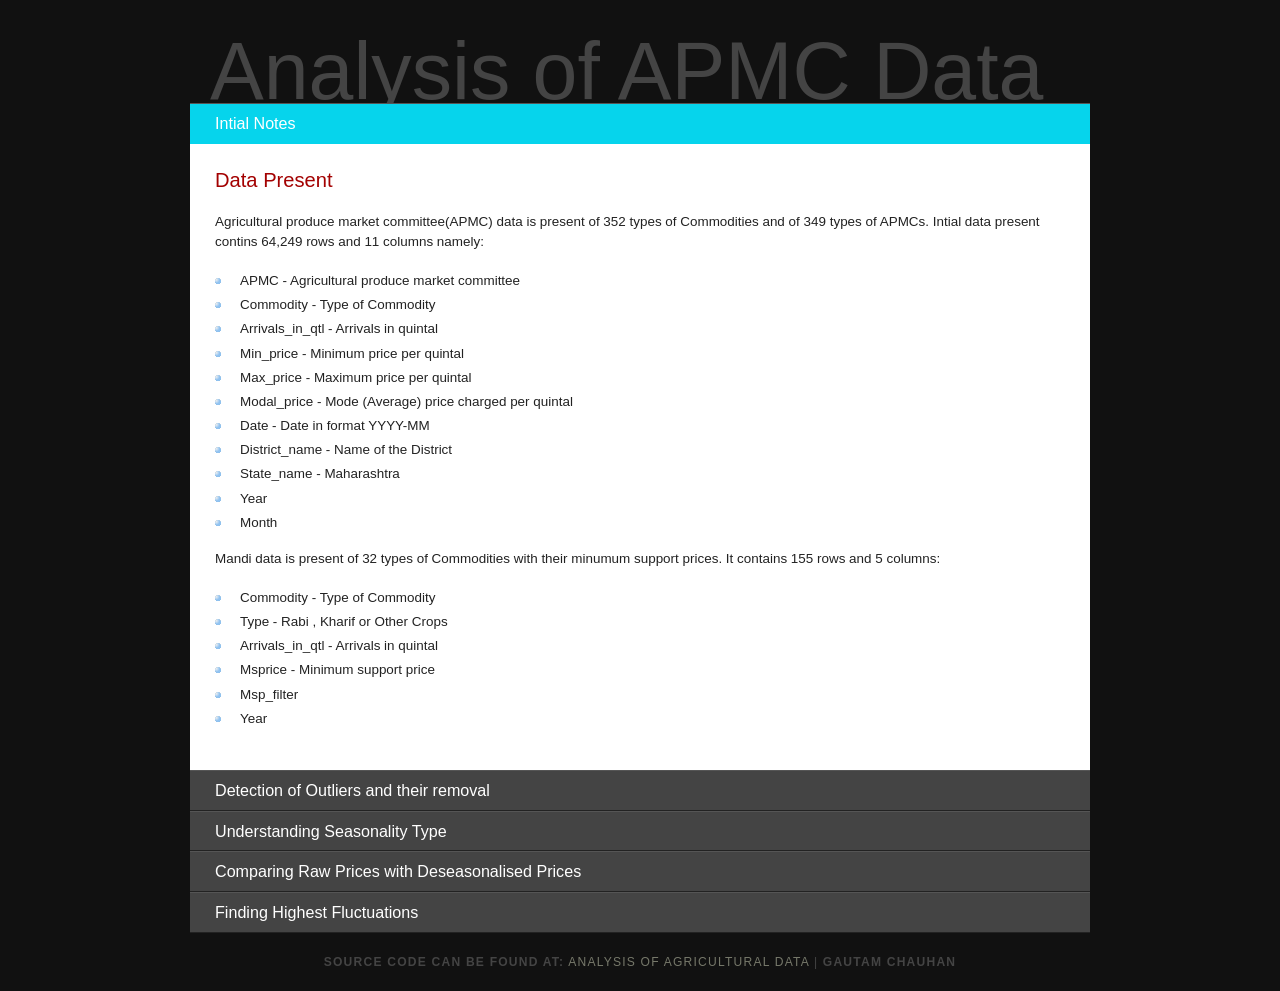
==== index.html @ d7fafd10 "updated" ====
<!DOCTYPE HTML>
<html>

<head>
  <meta http-equiv="Content-Type" content="text/html; charset=utf-8" />
  <title>Analysis of APMC Data of Maharashtra</title>
  <link rel="stylesheet" href="style/style.css" type="text/css" media="screen" />
  <script type="text/javascript" src="style/accordian.pack.js"></script>
</head>

<body onload="new Accordian('basic-accordian',5,'header_highlight');">
  <div id="logo"><h1>Analysis of APMC Data</h1></div>
  <div id="basic-accordian">
    <div id="test-header" class="accordion_headings header_highlight">Intial Notes</div>
    <div id="test-content">
      <div class="accordion_child">
        <h1>Data Present</h1>
        <p>Agricultural produce market committee(APMC) data is present of 352 types of Commodities and of 349 types of APMCs. Intial data present contins 64,249 rows and 11 columns namely:</p>
        <ul>
          <li>APMC - Agricultural produce market committee</li>
          <li>Commodity - Type of Commodity</li>
          <li>Arrivals_in_qtl - Arrivals in quintal </li>
          <li>Min_price - Minimum price per quintal</li>
          <li>Max_price - Maximum price per quintal</li>
          <li>Modal_price - Mode (Average) price charged per quintal</li>
          <li>Date - Date in format YYYY-MM</li>
          <li>District_name - Name of the District</li>
          <li>State_name - Maharashtra</li>
          <li>Year </li>
          <li>Month </li>
        </ul>
        <p>Mandi data is present of 32 types of Commodities with their minumum support prices. It contains 155 rows and 5 columns:</p>
        <ul>
          <li>Commodity - Type of Commodity</li>
          <li>Type - Rabi , Kharif or Other Crops</li>
          <li>Arrivals_in_qtl - Arrivals in quintal </li>
          <li>Msprice - Minimum support price</li>
          <li>Msp_filter</li>
          <li>Year </li>
        </ul>
      </div>
    </div>
    <div id="test1-header" class="accordion_headings">Detection of Outliers and their removal</div>
    <div id="test1-content">
      <div class="accordion_child">
        <span class="right"><img src="one.png"/></span>
        <span class="right"><img src="two.png"/></span>
        <p><b>Following Steps were carried out for preprocessing</b></p>
        <ul>
          <li>Checking for null or NAN values</li>
          <li>Converting commodity types to lowercase and removing any leading or trailing whitespaces </li>
          <li>Commodities having first n same characters were checked for any redundancy</li>
          <li>Modal prices were plotted to see it's characterstic in general</li>
          <li>Further boxplots were studied to identify outliers</li>
        </ul>
        <p><b>Outlier detection and removal</b></p>
        <ul>
          <li>Rows where Minimum Prices was less than Modal Price and Max Price was greater than Modal Price were dropped</li>
          <li>Points lying above and below thresholds defined were eliminated too by dividing the dataset into it's yearly constituents</li>
          <li>Boxplots were plotted again to check that outliers have been removed</li>
          <li>Cleaning of Mandi Data was done in a similar way</li>
        </ul>

        <!-- <h2>Example of a table</h2>
        <table style="width:100%; border-spacing:0;">
          <tr><th>Item</th><th>Description</th></tr>
          <tr><td>Item 1</td><td>Description of Item 1</td></tr>
          <tr><td>Item 2</td><td>Description of Item 2</td></tr>
        </table> -->
      </div>
    </div>
    <div id="test2-header" class="accordion_headings">Understanding Seasonality Type</div>
    <div id="test2-content">
      <div class="accordion_child">
        <h2>Following steps were carried out</h1>
        <ul>
          <li>Commodities with data present for more than 12 months atleast are retained</li>
          <li><a href="https://en.wikipedia.org/wiki/Augmented_Dickey–Fuller_test">Augmented Dickey Fuller Test</a> is applied as a unit root test to divide time series of data into stationary and non-stationary time series</li>
          <li>Further <a href='https://www.google.com/url?sa=t&rct=j&q=&esrc=s&source=web&cd=12&cad=rja&uact=8&ved=2ahUKEwjUlKfs9f7eAhXLfCsKHaRJAt4QFjALegQIABAB&url=https%3A%2F%2Fen.wikipedia.org%2Fwiki%2FDecomposition_of_time_series&usg=AOvVaw0ch9LMOk7kKT4xfc6SlgPo'>seasonal decomposition</a> of stationary data is done and their prices are detrended to confirm that seasonality is not present</li>
          <li>Seasonal Decomposition of non-stationary data as well as their autocorrelation plots were studied to identify further steps</li>
          <li>Seasonality is detected depending upon the detrended and deseasonalised prices</li>
          <li>Prices are further deseasonalised depending on the type of time series i.e Additive or Multiplicative</li>
        </ul>
      <h2>Modal price vs detrended prices of Commodity Onion and in APMC Lonand</h>
      <script src="https://cdn.plot.ly/plotly-latest.min.js"></script>
      <div><div id="40672348-d471-4125-bacc-3455760dd432" style="height: 100%; width: 100%;" class="plotly-graph-div"></div><script type="text/javascript">window.PLOTLYENV=window.PLOTLYENV || {};window.PLOTLYENV.BASE_URL="https://plot.ly";Plotly.newPlot("40672348-d471-4125-bacc-3455760dd432", [{"line": {"color": "rgb(205, 12, 24)", "dash": "dashdot", "width": 4}, "name": "Modal Price", "x": ["2014-09-01", "2014-10-01", "2014-11-01", "2014-12-01", "2015-01-01", "2015-02-01", "2015-03-01", "2015-04-01", "2015-05-01", "2015-06-01", "2015-07-01", "2015-08-01", "2015-09-01", "2015-10-01", "2015-11-01", "2015-12-01", "2016-01-01", "2016-02-01", "2016-03-01", "2016-04-01", "2016-05-01", "2016-06-01", "2016-07-01", "2016-08-01", "2016-09-01", "2016-10-01", "2016-11-01"], "y": [1650, 1560, 1550, 1563, 1580, 1196, 1538, 1525, 1775, 1588, 1488, 1625, 1563, 1558, 1569, 1619, 1575, 1575, 1600, 1685, 1683, 1617, 1719, 1675, 1600, 1594, 1588], "type": "scatter", "uid": "65892d73-ab1f-47da-989d-45219f6968d1"}, {"line": {"color": "rgb(22, 96, 167)", "dash": "dashdot", "width": 4}, "name": "Detrended values", "x": ["2014-09-01", "2014-10-01", "2014-11-01", "2014-12-01", "2015-01-01", "2015-02-01", "2015-03-01", "2015-04-01", "2015-05-01", "2015-06-01", "2015-07-01", "2015-08-01", "2015-09-01", "2015-10-01", "2015-11-01", "2015-12-01", "2016-01-01", "2016-02-01", "2016-03-01", "2016-04-01", "2016-05-01", "2016-06-01", "2016-07-01", "2016-08-01", "2016-09-01", "2016-10-01", "2016-11-01"], "y": [1536.6683479732271, 1539.0680645611073, 1541.538613431504, 1544.1639093265833, 1547.0331553551164, 1550.247327182545, 1553.9280047522132, 1557.975363427975, 1562.279623570715, 1566.7103959391757, 1571.2702415273675, 1575.9750273318393, 1580.7885764481853, 1585.7053525799183, 1590.7087015702703, 1595.764653417111, 1600.8256701798289, 1605.8587360094248, 1610.8146940130378, 1615.6251005878012, 1620.2147529470888, 1624.551807616408, 1628.6436619006738, 1632.4929932250402, 1636.1589517259742, 1639.7272544191771, 1643.261018975521], "type": "scatter", "uid": "11149425-ba8b-4e61-b403-16c2a9ab28f0"}], {}, {"showLink": true, "linkText": "Export to plot.ly", "plotlyServerURL": "https://plot.ly"})</script><script type="text/javascript">window.addEventListener("resize", function(){Plotly.Plots.resize(document.getElementById("40672348-d471-4125-bacc-3455760dd432"));});
      </script></div>
    </div>
    </div>
    <div id="test3-header" class="accordion_headings">Comparing Raw Prices with Deseasonalised Prices</div>
    <div id="test3-content">
      <div class="accordion_child">
        <p>A function is created which takes a value of APMC and Commodity which is part of non-stationary time series data</p>
        <p>Following is an example of the output of the function</p>
        <h1>Raw price vs Deseasonalised price for Commodity Maize in APMC Malegaon</h>
        <div><div id="63bd1110-1999-4b91-aa67-40720195f8ef" style="height: 100%; width: 100%;" class="plotly-graph-div"></div><script type="text/javascript">window.PLOTLYENV=window.PLOTLYENV || {};window.PLOTLYENV.BASE_URL="https://plot.ly";Plotly.newPlot("63bd1110-1999-4b91-aa67-40720195f8ef", [{"line": {"color": "#17BECF"}, "name": "Deseasonalised Prices", "opacity": 0.8, "x": ["2014-11-01", "2014-12-01", "2014-12-01", "2015-01-01", "2015-02-01", "2015-03-01", "2015-04-01", "2015-05-01", "2015-06-01", "2015-07-01", "2015-08-01", "2015-09-01", "2015-10-01", "2015-11-01", "2015-12-01", "2015-12-01", "2016-01-01", "2016-02-01", "2016-03-01", "2016-06-01", "2016-07-01", "2016-08-01", "2016-09-01"], "y": [988.3182341469037, 1313.8229466266032, 1313.8229466266032, 1144.2636642803834, 1234.509082965275, 1272.1429577993476, 1151.3559203461157, 1158.2059543586474, 1259.9192184637027, 1289.3751731639607, 1352.3266927393202, 1431.076488747529, 1190.0413458430264, 1396.823104260957, 1313.8229466266032, 1313.8229466266032, 1439.0435116493945, 1544.7244871752453, 1495.1480978119823, 1577.7144748625399, 1744.7780155084695, 1751.1818380999698, 1700.9210224600047], "type": "scatter", "uid": "7efaa863-585c-47c3-a598-9abf257450e9"}, {"line": {"color": "#7F7F7F"}, "name": "Minimum Support Price", "opacity": 0.8, "x": [2012, 2013, 2014, 2015, 2016], "y": [1175.0, 1310.0, 1310.0, 1325.0, 1365.0], "type": "scatter", "uid": "9153f58c-f23a-479f-9c86-02f095641888"}], {}, {"showLink": true, "linkText": "Export to plot.ly", "plotlyServerURL": "https://plot.ly"})</script><script type="text/javascript">window.addEventListener("resize", function(){Plotly.Plots.resize(document.getElementById("63bd1110-1999-4b91-aa67-40720195f8ef"));});
        </script></div>
      </div>
    </div>
    <div id="test4-header" class="accordion_headings">Finding Highest Fluctuations</div>
    <div id="test4-content">
      <div class="accordion_child">
        <p> Method for finding highest fluctuations include finding the difference between minimum support price and detrended or deseasonalised prices but since not enough data in terms of minimum support price over the years is present, fluctuations in prices are found by simply carriying out differencing between maximum price per quintal and minmum price per quintal since this provides us with a better estimate.</p>
        <p> Fluctuations are found out</p>
        <ul>
            <li>Yearly</li>
            <li>Seasonally depending on type of crop</li>
        </ul>
        <p>5 dataframes were made which can be concatenated or used to flag set, distinguish and further study about the Commodity type and the Apmc</p>
        <ul>
            <li>highest_14 - Contains Apmc and Commodity combinations which have the highest fluctuations in prices in 2014</li>
            <li>highest_15 - Contains Apmc and Commodity combinations which have the highest fluctuations in prices in 2015</li>
            <li>highest_16 - Contains Apmc and Commodity combinations which have the highest fluctuations in prices in 2016</li>
            <li>rabi - Contains Commodities which belong to type Rabi</li>
            <li>kharif - Contains Commodities which belong to type Kharif</li>
        </ul>
        <h2> Following is a graph which contains the 4 Commodity Type and APMC which have shown highest fluctuations in prices for 3 years i.e 2014,2015,2016 consistently</h>
          <div><div id="cefdc085-873c-464a-91c0-e99901e788b0" style="height: 100%; width: 100%;" class="plotly-graph-div"></div><script type="text/javascript">window.PLOTLYENV=window.PLOTLYENV || {};window.PLOTLYENV.BASE_URL="https://plot.ly";Plotly.newPlot("cefdc085-873c-464a-91c0-e99901e788b0", [{"line": {"color": "#17BECF"}, "name": "pomegranate_pimpalgaon basawant", "opacity": 0.8, "x": ["2014-09-01", "2014-10-01", "2014-11-01", "2014-12-01", "2015-01-01", "2015-02-01", "2015-03-01", "2015-04-01", "2015-05-01", "2015-06-01", "2015-07-01", "2015-08-01", "2015-09-01", "2015-10-01", "2015-11-01", "2015-12-01", "2016-01-01", "2016-02-01", "2016-03-01", "2016-04-01", "2016-05-01", "2016-06-01", "2016-07-01", "2016-08-01", "2016-09-01", "2016-10-01", "2016-11-01"], "y": [7288, 8259, 8310, 6404, 4762, 5540, 6018, 7577, 7061, 5092, 7184, 7679, 9912, 11612, 8738, 6063, 6732, 6240, 6048, 5693, 6112, 6198, 7589, 10048, 12786, 11484, 8062], "type": "scatter", "uid": "fce90925-3917-47e9-a85d-4a37c30bfe60"}, {"line": {"color": "#7F7F7F"}, "name": "pomegranate_indapur", "opacity": 0.8, "x": ["2014-09-01", "2014-10-01", "2014-11-01", "2014-12-01", "2015-01-01", "2015-02-01", "2015-03-01", "2015-04-01", "2015-05-01", "2015-06-01", "2015-07-01", "2015-08-01", "2015-09-01", "2015-10-01", "2015-11-01", "2015-12-01", "2016-01-01", "2016-02-01", "2016-03-01", "2016-04-01", "2016-05-01", "2016-06-01", "2016-07-01", "2016-08-01", "2016-09-01", "2016-10-01", "2016-11-01"], "y": [6200, 8000, 10537, 10422, 8946, 10242, 11292, 10383, 7500, 7800, 6800, 7869, 10646, 11091, 8950, 10093, 9925, 10215, 9200, 7930, 9409, 9554, 9500, 11464, 17675, 13860, 14700], "type": "scatter", "uid": "d65ea489-5cca-45be-95e9-0ba32cbdf163"}, {"line": {"color": "#00FF00"}, "name": "chillies(red)_mumbai", "opacity": 0.8, "x": ["2014-09-01", "2014-10-01", "2014-11-01", "2014-12-01", "2015-01-01", "2015-02-01", "2015-03-01", "2015-04-01", "2015-05-01", "2015-06-01", "2015-07-01", "2015-08-01", "2015-09-01", "2015-10-01", "2015-11-01", "2015-12-01", "2016-01-01", "2016-02-01", "2016-03-01", "2016-04-01", "2016-05-01", "2016-06-01", "2016-07-01", "2016-08-01", "2016-09-01", "2016-10-01", "2016-11-01"], "y": [3930, 5556, 3762, 3489, 2062, 4473, 7524, 8333, 7748, 5628, 6272, 6875, 6045, 5545, 6636, 7000, 7913, 8566, 9000, 7059, 7000, 6714, 6000, 7392, 8000, 5000, 5000], "type": "scatter", "uid": "28caf259-8727-4526-8059-b61b635e54e2"}, {"line": {"color": "#008080"}, "name": "pomegranate_solapur", "opacity": 0.8, "x": ["2014-09-01", "2014-10-01", "2014-11-01", "2014-12-01", "2015-01-01", "2015-02-01", "2015-03-01", "2015-04-01", "2015-05-01", "2015-06-01", "2015-07-01", "2015-08-01", "2015-09-01", "2015-10-01", "2015-11-01", "2015-12-01", "2016-01-01", "2016-02-01", "2016-03-01", "2016-04-01", "2016-05-01", "2016-06-01", "2016-07-01", "2016-08-01", "2016-09-01", "2016-10-01", "2016-11-01"], "y": [7662, 9900, 10373, 10374, 8706, 8837, 11246, 11052, 8615, 7800, 7012, 8044, 12564, 13213, 9930, 7951, 8712, 8437, 7882, 7104, 7920, 8286, 8500, 12456, 14157, 12078, 8705], "type": "scatter", "uid": "f06b8744-7627-486e-a109-4364aaec4798"}], {}, {"showLink": true, "linkText": "Export to plot.ly", "plotlyServerURL": "https://plot.ly"})</script><script type="text/javascript">window.addEventListener("resize", function(){Plotly.Plots.resize(document.getElementById("cefdc085-873c-464a-91c0-e99901e788b0"));});
          </script></div>
      </div>
    </div>
  </div>
  <div id="footer">
    <p><b>Source Code can be found at:</b> <a href="https://github.com/gautamchauhan21/Analysis-of-Agricultural-data">Analysis of Agricultural data</a> | <b>Gautam Chauhan</b></p>
  </div>
</body>
</html>
---- style/style.css ----
html
{ }

*
{ margin: 0;
  padding: 0;}

body
{ font-family: "trebuchet ms", arial, sans-serif;
  font-size: .84em;
  color: #222;
  line-height: 1.4em;
  background: #111;
  width: 900px;
  margin: 10px auto 0px auto;}
  
h1, h2, h3, h4, h5, h6 
{ color: #362C20;
  letter-spacing: 0em;
  padding: 0 0 5px 0;}

h1, h2, h3
{ font: normal 150% 'lucida sans', arial;
  margin: 0 0 15px 0;
  padding: 0 0 5px 0;
  color: #A30101;}

h2
{ font-size: 140%;
  padding: 9px 0 5px 0;
  color: #009FBC;}

h3
{ font-size: 140%;
  padding: 5px 0 0 0;}

h4, h6
{ color: #009FBC;
  padding: 0 0 5px 0;
  font: normal 110% arial;
  text-transform: uppercase;}

h5, h6
{ color: #888;
  font: normal 95% arial;
  letter-spacing: normal;
  padding: 0 0 15px 0;}

a, a:hover
{ outline: none;
  text-decoration: underline;
  color: #AEB002;}

a:hover
{ text-decoration: none;}

p
{ line-height: 1.5em;
  padding-bottom: 17px;}

blockquote
{ margin: 20px 0; 
  padding: 10px 20px 0 20px;
  border: 1px solid #E5E5DB;
  background: #FFF;}

ul
{ margin: 2px 0 12px 0;}

ul li
{ list-style-type: none;
  background: url(bullet.png) no-repeat;
  margin: 0 0 0 0; 
  padding: 0 0 4px 25px;
  line-height: 1.5em;}

ol
{ margin: 8px 0 22px 0;}

ol li
{ margin: 0 0 11px 20px;}

.left
{ float: left;
  width: auto;
  margin-right: 10px;}

.right
{ float: right; 
  width: auto;
  margin-left: 10px;}

.center
{ display: block;
  text-align: center;
  margin: 20px auto;}

#basic-accordian
{ padding: 0px;
  background: #FFF;}

.accordion_headings
{ padding: 10px 25px 10px 25px;
  background: #444;
  color: #FFF;
  border-top: 1px solid #555;
  border-bottom: 1px solid #222;
  cursor: pointer;
  font-size: 120%;
  position: relative;
  z-index: 20;}

.accordion_headings:hover
{ background: #06D4EC;
  border-bottom: 1px solid #06D4EC;}

.accordion_child
{ padding: 25px;
  background: #FFF;}

.header_highlight
{ background: #06D4EC;
  border-bottom: 1px solid #06D4EC;}

#logo
{ width: 100%;
  height: 78px;
  background: transparent;
  color: #444;
  position: relative;
  z-index: 10;
  padding-top: 15px;}

#logo h1
{ font: normal 600% 'century gothic', arial;
  padding: 0 0 0 20px;
  margin: 0;
  color: #444;}

#footer p
{ letter-spacing: 0.1em;
  text-transform: uppercase;
  text-align: center;
  padding: 20px;
  color: #444;
  font-size: 90%;}

#footer a, #footer a:hover
{ color: #76786A;
  text-decoration: none;}

#footer a:hover
{ color: #FFF;}

.search
{ color: #5D5D5D; 
  border: 1px solid #BBB; 
  width: 134px; 
  padding: 4px; 
  font: 100% arial, sans-serif;}

.form_settings
{ margin: 15px 0 0 0;}

.form_settings p
{ padding: 0 0 4px 0;}

.form_settings span
{ float: left; 
  width: 200px; 
  text-align: left;}
  
.form_settings input, .form_settings textarea
{ padding: 5px; 
  width: 299px; 
  font: 100% arial; 
  border: 1px solid #E5E5DB; 
  background: #FFF; 
  color: #47433F;}
  
.form_settings .submit
{ font: 100% arial; 
  border: 0; 
  width: 99px; 
  margin: 0 0 0 212px; 
  height: 33px;
  padding: 2px 0 3px 0;
  cursor: pointer; 
  background: #3B3B3B; 
  color: #FFF;}

.form_settings textarea, .form_settings select
{ font: 100% arial; 
  width: 299px;}

.form_settings select
{ width: 310px;}

.form_settings .checkbox
{ margin: 4px 0; 
  padding: 0; 
  width: 14px;
  border: 0;
  background: none;}

.separator
{ width: 100%;
  height: 0;
  border-top: 1px solid #D9D5CF;
  border-bottom: 1px solid #FFF;
  margin: 0 0 20px 0;}
  
table
{ margin: 10px 0 30px 0;}

table tr th, table tr td
{ background: #3B3B3B;
  color: #FFF;
  padding: 7px 4px;
  text-align: left;}
  
table tr td
{ background: #E5E5DB;
  color: #47433F;
  border-top: 1px solid #FFF;}
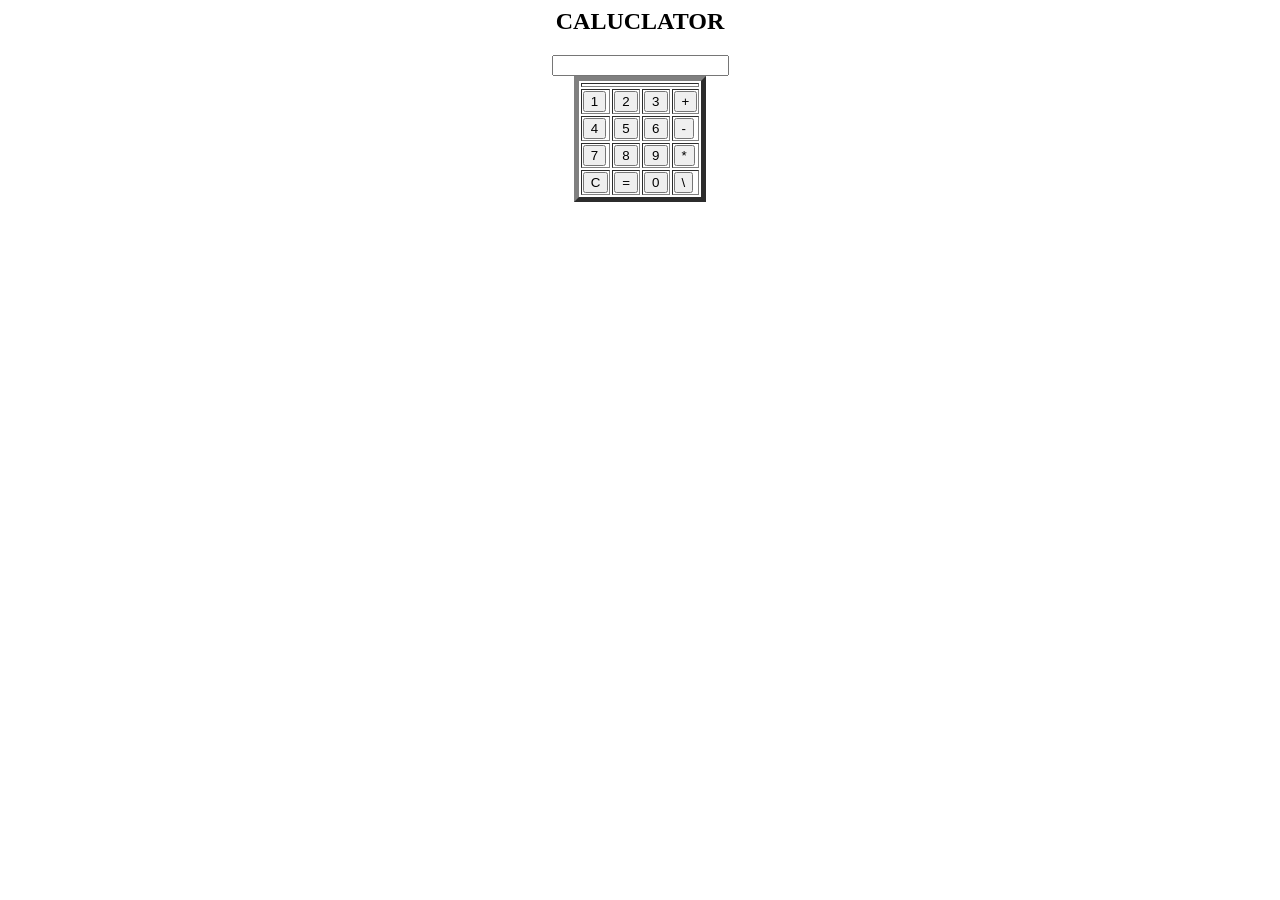
==== commit a922fcec: "updated" ====
--- a/index.html
+++ b/index.html
@@ -1,127 +1,42 @@
-<!DOCTYPE HTML>
 <html>
+<head>
+	<title>page</title>
+</head>
+<body>
+	<center> <h2>CALUCLATOR</h2> </center>
+	<center>
+	<form name="cal">
+	<input type="textbox" name="val"/><br>
+	
+	<table border=5>
+		<tr><td colspan=4></td></tr>
+		<td><input type="button" value="1"  onclick='cal.val.value+=1'/></td>
+		<td><input type="button" value="2" onclick='cal.val.value+=2'/></td>
+		<td><input type="button" value="3"  onclick='cal.val.value+=3'/></td>
+		<td><input type="button" value="+" onclick='cal.val.value+="+"'/></td>
+		</tr>
 
-<head>
-  <meta http-equiv="Content-Type" content="text/html; charset=utf-8" />
-  <title>Analysis of APMC Data of Maharashtra</title>
-  <link rel="stylesheet" href="style/style.css" type="text/css" media="screen" />
-  <script type="text/javascript" src="style/accordian.pack.js"></script>
-</head>
-
-<body onload="new Accordian('basic-accordian',5,'header_highlight');">
-  <div id="logo"><h1>Analysis of APMC Data</h1></div>
-  <div id="basic-accordian">
-    <div id="test-header" class="accordion_headings header_highlight">Intial Notes</div>
-    <div id="test-content">
-      <div class="accordion_child">
-        <h1>Data Present</h1>
-        <p>Agricultural produce market committee(APMC) data is present of 352 types of Commodities and of 349 types of APMCs. Intial data present contins 64,249 rows and 11 columns namely:</p>
-        <ul>
-          <li>APMC - Agricultural produce market committee</li>
-          <li>Commodity - Type of Commodity</li>
-          <li>Arrivals_in_qtl - Arrivals in quintal </li>
-          <li>Min_price - Minimum price per quintal</li>
-          <li>Max_price - Maximum price per quintal</li>
-          <li>Modal_price - Mode (Average) price charged per quintal</li>
-          <li>Date - Date in format YYYY-MM</li>
-          <li>District_name - Name of the District</li>
-          <li>State_name - Maharashtra</li>
-          <li>Year </li>
-          <li>Month </li>
-        </ul>
-        <p>Mandi data is present of 32 types of Commodities with their minumum support prices. It contains 155 rows and 5 columns:</p>
-        <ul>
-          <li>Commodity - Type of Commodity</li>
-          <li>Type - Rabi , Kharif or Other Crops</li>
-          <li>Arrivals_in_qtl - Arrivals in quintal </li>
-          <li>Msprice - Minimum support price</li>
-          <li>Msp_filter</li>
-          <li>Year </li>
-        </ul>
-      </div>
-    </div>
-    <div id="test1-header" class="accordion_headings">Detection of Outliers and their removal</div>
-    <div id="test1-content">
-      <div class="accordion_child">
-        <span class="right"><img src="one.png"/></span>
-        <span class="right"><img src="two.png"/></span>
-        <p><b>Following Steps were carried out for preprocessing</b></p>
-        <ul>
-          <li>Checking for null or NAN values</li>
-          <li>Converting commodity types to lowercase and removing any leading or trailing whitespaces </li>
-          <li>Commodities having first n same characters were checked for any redundancy</li>
-          <li>Modal prices were plotted to see it's characterstic in general</li>
-          <li>Further boxplots were studied to identify outliers</li>
-        </ul>
-        <p><b>Outlier detection and removal</b></p>
-        <ul>
-          <li>Rows where Minimum Prices was less than Modal Price and Max Price was greater than Modal Price were dropped</li>
-          <li>Points lying above and below thresholds defined were eliminated too by dividing the dataset into it's yearly constituents</li>
-          <li>Boxplots were plotted again to check that outliers have been removed</li>
-          <li>Cleaning of Mandi Data was done in a similar way</li>
-        </ul>
-
-        <!-- <h2>Example of a table</h2>
-        <table style="width:100%; border-spacing:0;">
-          <tr><th>Item</th><th>Description</th></tr>
-          <tr><td>Item 1</td><td>Description of Item 1</td></tr>
-          <tr><td>Item 2</td><td>Description of Item 2</td></tr>
-        </table> -->
-      </div>
-    </div>
-    <div id="test2-header" class="accordion_headings">Understanding Seasonality Type</div>
-    <div id="test2-content">
-      <div class="accordion_child">
-        <h2>Following steps were carried out</h1>
-        <ul>
-          <li>Commodities with data present for more than 12 months atleast are retained</li>
-          <li><a href="https://en.wikipedia.org/wiki/Augmented_Dickey–Fuller_test">Augmented Dickey Fuller Test</a> is applied as a unit root test to divide time series of data into stationary and non-stationary time series</li>
-          <li>Further <a href='https://www.google.com/url?sa=t&rct=j&q=&esrc=s&source=web&cd=12&cad=rja&uact=8&ved=2ahUKEwjUlKfs9f7eAhXLfCsKHaRJAt4QFjALegQIABAB&url=https%3A%2F%2Fen.wikipedia.org%2Fwiki%2FDecomposition_of_time_series&usg=AOvVaw0ch9LMOk7kKT4xfc6SlgPo'>seasonal decomposition</a> of stationary data is done and their prices are detrended to confirm that seasonality is not present</li>
-          <li>Seasonal Decomposition of non-stationary data as well as their autocorrelation plots were studied to identify further steps</li>
-          <li>Seasonality is detected depending upon the detrended and deseasonalised prices</li>
-          <li>Prices are further deseasonalised depending on the type of time series i.e Additive or Multiplicative</li>
-        </ul>
-      <h2>Modal price vs detrended prices of Commodity Onion and in APMC Lonand</h>
-      <script src="https://cdn.plot.ly/plotly-latest.min.js"></script>
-      <div><div id="40672348-d471-4125-bacc-3455760dd432" style="height: 100%; width: 100%;" class="plotly-graph-div"></div><script type="text/javascript">window.PLOTLYENV=window.PLOTLYENV || {};window.PLOTLYENV.BASE_URL="https://plot.ly";Plotly.newPlot("40672348-d471-4125-bacc-3455760dd432", [{"line": {"color": "rgb(205, 12, 24)", "dash": "dashdot", "width": 4}, "name": "Modal Price", "x": ["2014-09-01", "2014-10-01", "2014-11-01", "2014-12-01", "2015-01-01", "2015-02-01", "2015-03-01", "2015-04-01", "2015-05-01", "2015-06-01", "2015-07-01", "2015-08-01", "2015-09-01", "2015-10-01", "2015-11-01", "2015-12-01", "2016-01-01", "2016-02-01", "2016-03-01", "2016-04-01", "2016-05-01", "2016-06-01", "2016-07-01", "2016-08-01", "2016-09-01", "2016-10-01", "2016-11-01"], "y": [1650, 1560, 1550, 1563, 1580, 1196, 1538, 1525, 1775, 1588, 1488, 1625, 1563, 1558, 1569, 1619, 1575, 1575, 1600, 1685, 1683, 1617, 1719, 1675, 1600, 1594, 1588], "type": "scatter", "uid": "65892d73-ab1f-47da-989d-45219f6968d1"}, {"line": {"color": "rgb(22, 96, 167)", "dash": "dashdot", "width": 4}, "name": "Detrended values", "x": ["2014-09-01", "2014-10-01", "2014-11-01", "2014-12-01", "2015-01-01", "2015-02-01", "2015-03-01", "2015-04-01", "2015-05-01", "2015-06-01", "2015-07-01", "2015-08-01", "2015-09-01", "2015-10-01", "2015-11-01", "2015-12-01", "2016-01-01", "2016-02-01", "2016-03-01", "2016-04-01", "2016-05-01", "2016-06-01", "2016-07-01", "2016-08-01", "2016-09-01", "2016-10-01", "2016-11-01"], "y": [1536.6683479732271, 1539.0680645611073, 1541.538613431504, 1544.1639093265833, 1547.0331553551164, 1550.247327182545, 1553.9280047522132, 1557.975363427975, 1562.279623570715, 1566.7103959391757, 1571.2702415273675, 1575.9750273318393, 1580.7885764481853, 1585.7053525799183, 1590.7087015702703, 1595.764653417111, 1600.8256701798289, 1605.8587360094248, 1610.8146940130378, 1615.6251005878012, 1620.2147529470888, 1624.551807616408, 1628.6436619006738, 1632.4929932250402, 1636.1589517259742, 1639.7272544191771, 1643.261018975521], "type": "scatter", "uid": "11149425-ba8b-4e61-b403-16c2a9ab28f0"}], {}, {"showLink": true, "linkText": "Export to plot.ly", "plotlyServerURL": "https://plot.ly"})</script><script type="text/javascript">window.addEventListener("resize", function(){Plotly.Plots.resize(document.getElementById("40672348-d471-4125-bacc-3455760dd432"));});
-      </script></div>
-    </div>
-    </div>
-    <div id="test3-header" class="accordion_headings">Comparing Raw Prices with Deseasonalised Prices</div>
-    <div id="test3-content">
-      <div class="accordion_child">
-        <p>A function is created which takes a value of APMC and Commodity which is part of non-stationary time series data</p>
-        <p>Following is an example of the output of the function</p>
-        <h1>Raw price vs Deseasonalised price for Commodity Maize in APMC Malegaon</h>
-        <div><div id="63bd1110-1999-4b91-aa67-40720195f8ef" style="height: 100%; width: 100%;" class="plotly-graph-div"></div><script type="text/javascript">window.PLOTLYENV=window.PLOTLYENV || {};window.PLOTLYENV.BASE_URL="https://plot.ly";Plotly.newPlot("63bd1110-1999-4b91-aa67-40720195f8ef", [{"line": {"color": "#17BECF"}, "name": "Deseasonalised Prices", "opacity": 0.8, "x": ["2014-11-01", "2014-12-01", "2014-12-01", "2015-01-01", "2015-02-01", "2015-03-01", "2015-04-01", "2015-05-01", "2015-06-01", "2015-07-01", "2015-08-01", "2015-09-01", "2015-10-01", "2015-11-01", "2015-12-01", "2015-12-01", "2016-01-01", "2016-02-01", "2016-03-01", "2016-06-01", "2016-07-01", "2016-08-01", "2016-09-01"], "y": [988.3182341469037, 1313.8229466266032, 1313.8229466266032, 1144.2636642803834, 1234.509082965275, 1272.1429577993476, 1151.3559203461157, 1158.2059543586474, 1259.9192184637027, 1289.3751731639607, 1352.3266927393202, 1431.076488747529, 1190.0413458430264, 1396.823104260957, 1313.8229466266032, 1313.8229466266032, 1439.0435116493945, 1544.7244871752453, 1495.1480978119823, 1577.7144748625399, 1744.7780155084695, 1751.1818380999698, 1700.9210224600047], "type": "scatter", "uid": "7efaa863-585c-47c3-a598-9abf257450e9"}, {"line": {"color": "#7F7F7F"}, "name": "Minimum Support Price", "opacity": 0.8, "x": [2012, 2013, 2014, 2015, 2016], "y": [1175.0, 1310.0, 1310.0, 1325.0, 1365.0], "type": "scatter", "uid": "9153f58c-f23a-479f-9c86-02f095641888"}], {}, {"showLink": true, "linkText": "Export to plot.ly", "plotlyServerURL": "https://plot.ly"})</script><script type="text/javascript">window.addEventListener("resize", function(){Plotly.Plots.resize(document.getElementById("63bd1110-1999-4b91-aa67-40720195f8ef"));});
-        </script></div>
-      </div>
-    </div>
-    <div id="test4-header" class="accordion_headings">Finding Highest Fluctuations</div>
-    <div id="test4-content">
-      <div class="accordion_child">
-        <p> Method for finding highest fluctuations include finding the difference between minimum support price and detrended or deseasonalised prices but since not enough data in terms of minimum support price over the years is present, fluctuations in prices are found by simply carriying out differencing between maximum price per quintal and minmum price per quintal since this provides us with a better estimate.</p>
-        <p> Fluctuations are found out</p>
-        <ul>
-            <li>Yearly</li>
-            <li>Seasonally depending on type of crop</li>
-        </ul>
-        <p>5 dataframes were made which can be concatenated or used to flag set, distinguish and further study about the Commodity type and the Apmc</p>
-        <ul>
-            <li>highest_14 - Contains Apmc and Commodity combinations which have the highest fluctuations in prices in 2014</li>
-            <li>highest_15 - Contains Apmc and Commodity combinations which have the highest fluctuations in prices in 2015</li>
-            <li>highest_16 - Contains Apmc and Commodity combinations which have the highest fluctuations in prices in 2016</li>
-            <li>rabi - Contains Commodities which belong to type Rabi</li>
-            <li>kharif - Contains Commodities which belong to type Kharif</li>
-        </ul>
-        <h2> Following is a graph which contains the 4 Commodity Type and APMC which have shown highest fluctuations in prices for 3 years i.e 2014,2015,2016 consistently</h>
-          <div><div id="cefdc085-873c-464a-91c0-e99901e788b0" style="height: 100%; width: 100%;" class="plotly-graph-div"></div><script type="text/javascript">window.PLOTLYENV=window.PLOTLYENV || {};window.PLOTLYENV.BASE_URL="https://plot.ly";Plotly.newPlot("cefdc085-873c-464a-91c0-e99901e788b0", [{"line": {"color": "#17BECF"}, "name": "pomegranate_pimpalgaon basawant", "opacity": 0.8, "x": ["2014-09-01", "2014-10-01", "2014-11-01", "2014-12-01", "2015-01-01", "2015-02-01", "2015-03-01", "2015-04-01", "2015-05-01", "2015-06-01", "2015-07-01", "2015-08-01", "2015-09-01", "2015-10-01", "2015-11-01", "2015-12-01", "2016-01-01", "2016-02-01", "2016-03-01", "2016-04-01", "2016-05-01", "2016-06-01", "2016-07-01", "2016-08-01", "2016-09-01", "2016-10-01", "2016-11-01"], "y": [7288, 8259, 8310, 6404, 4762, 5540, 6018, 7577, 7061, 5092, 7184, 7679, 9912, 11612, 8738, 6063, 6732, 6240, 6048, 5693, 6112, 6198, 7589, 10048, 12786, 11484, 8062], "type": "scatter", "uid": "fce90925-3917-47e9-a85d-4a37c30bfe60"}, {"line": {"color": "#7F7F7F"}, "name": "pomegranate_indapur", "opacity": 0.8, "x": ["2014-09-01", "2014-10-01", "2014-11-01", "2014-12-01", "2015-01-01", "2015-02-01", "2015-03-01", "2015-04-01", "2015-05-01", "2015-06-01", "2015-07-01", "2015-08-01", "2015-09-01", "2015-10-01", "2015-11-01", "2015-12-01", "2016-01-01", "2016-02-01", "2016-03-01", "2016-04-01", "2016-05-01", "2016-06-01", "2016-07-01", "2016-08-01", "2016-09-01", "2016-10-01", "2016-11-01"], "y": [6200, 8000, 10537, 10422, 8946, 10242, 11292, 10383, 7500, 7800, 6800, 7869, 10646, 11091, 8950, 10093, 9925, 10215, 9200, 7930, 9409, 9554, 9500, 11464, 17675, 13860, 14700], "type": "scatter", "uid": "d65ea489-5cca-45be-95e9-0ba32cbdf163"}, {"line": {"color": "#00FF00"}, "name": "chillies(red)_mumbai", "opacity": 0.8, "x": ["2014-09-01", "2014-10-01", "2014-11-01", "2014-12-01", "2015-01-01", "2015-02-01", "2015-03-01", "2015-04-01", "2015-05-01", "2015-06-01", "2015-07-01", "2015-08-01", "2015-09-01", "2015-10-01", "2015-11-01", "2015-12-01", "2016-01-01", "2016-02-01", "2016-03-01", "2016-04-01", "2016-05-01", "2016-06-01", "2016-07-01", "2016-08-01", "2016-09-01", "2016-10-01", "2016-11-01"], "y": [3930, 5556, 3762, 3489, 2062, 4473, 7524, 8333, 7748, 5628, 6272, 6875, 6045, 5545, 6636, 7000, 7913, 8566, 9000, 7059, 7000, 6714, 6000, 7392, 8000, 5000, 5000], "type": "scatter", "uid": "28caf259-8727-4526-8059-b61b635e54e2"}, {"line": {"color": "#008080"}, "name": "pomegranate_solapur", "opacity": 0.8, "x": ["2014-09-01", "2014-10-01", "2014-11-01", "2014-12-01", "2015-01-01", "2015-02-01", "2015-03-01", "2015-04-01", "2015-05-01", "2015-06-01", "2015-07-01", "2015-08-01", "2015-09-01", "2015-10-01", "2015-11-01", "2015-12-01", "2016-01-01", "2016-02-01", "2016-03-01", "2016-04-01", "2016-05-01", "2016-06-01", "2016-07-01", "2016-08-01", "2016-09-01", "2016-10-01", "2016-11-01"], "y": [7662, 9900, 10373, 10374, 8706, 8837, 11246, 11052, 8615, 7800, 7012, 8044, 12564, 13213, 9930, 7951, 8712, 8437, 7882, 7104, 7920, 8286, 8500, 12456, 14157, 12078, 8705], "type": "scatter", "uid": "f06b8744-7627-486e-a109-4364aaec4798"}], {}, {"showLink": true, "linkText": "Export to plot.ly", "plotlyServerURL": "https://plot.ly"})</script><script type="text/javascript">window.addEventListener("resize", function(){Plotly.Plots.resize(document.getElementById("cefdc085-873c-464a-91c0-e99901e788b0"));});
-          </script></div>
-      </div>
-    </div>
-  </div>
-  <div id="footer">
-    <p><b>Source Code can be found at:</b> <a href="https://github.com/gautamchauhan21/Analysis-of-Agricultural-data">Analysis of Agricultural data</a> | <b>Gautam Chauhan</b></p>
-  </div>
+		<tr>
+		<td><input type="button" value="4" onclick='cal.val.value+=4'/></td>
+		<td><input type="button" value="5" onclick='cal.val.value+=5'/></td>
+		<td><input type="button" value="6" onclick='cal.val.value+=6'/></td>
+		<td><input type="button" value="-" onclick='cal.val.value+="-"'/></td>
+		</tr>
+		
+		<tr>
+		<td><input type="button" value="7" onclick='cal.val.value+=7'/></td>
+		<td><input type="button" value="8" onclick='cal.val.value+=8'/></td>
+		<td><input type="button" value="9" onclick='cal.val.value+=9'/></td>
+		<td><input type="button" value="*" onclick='cal.val.value+="*"'/></td>
+		</tr>
+		
+		<tr>
+		<td><input type="button" value="C" onclick='cal.val.value=" " '/></td>
+		<td><input type="button" value="=" onclick='cal.val.value=eval(cal.val.value)'/></td>
+		<td><input type="button" value="0" onclick='cal.val.value+=0' /></td>
+		<td><input type="button" value="\" onclick='cal.val.value+="/"' /></td>
+		</tr>
+	</table>
+	</center>
 </body>
 </html>
